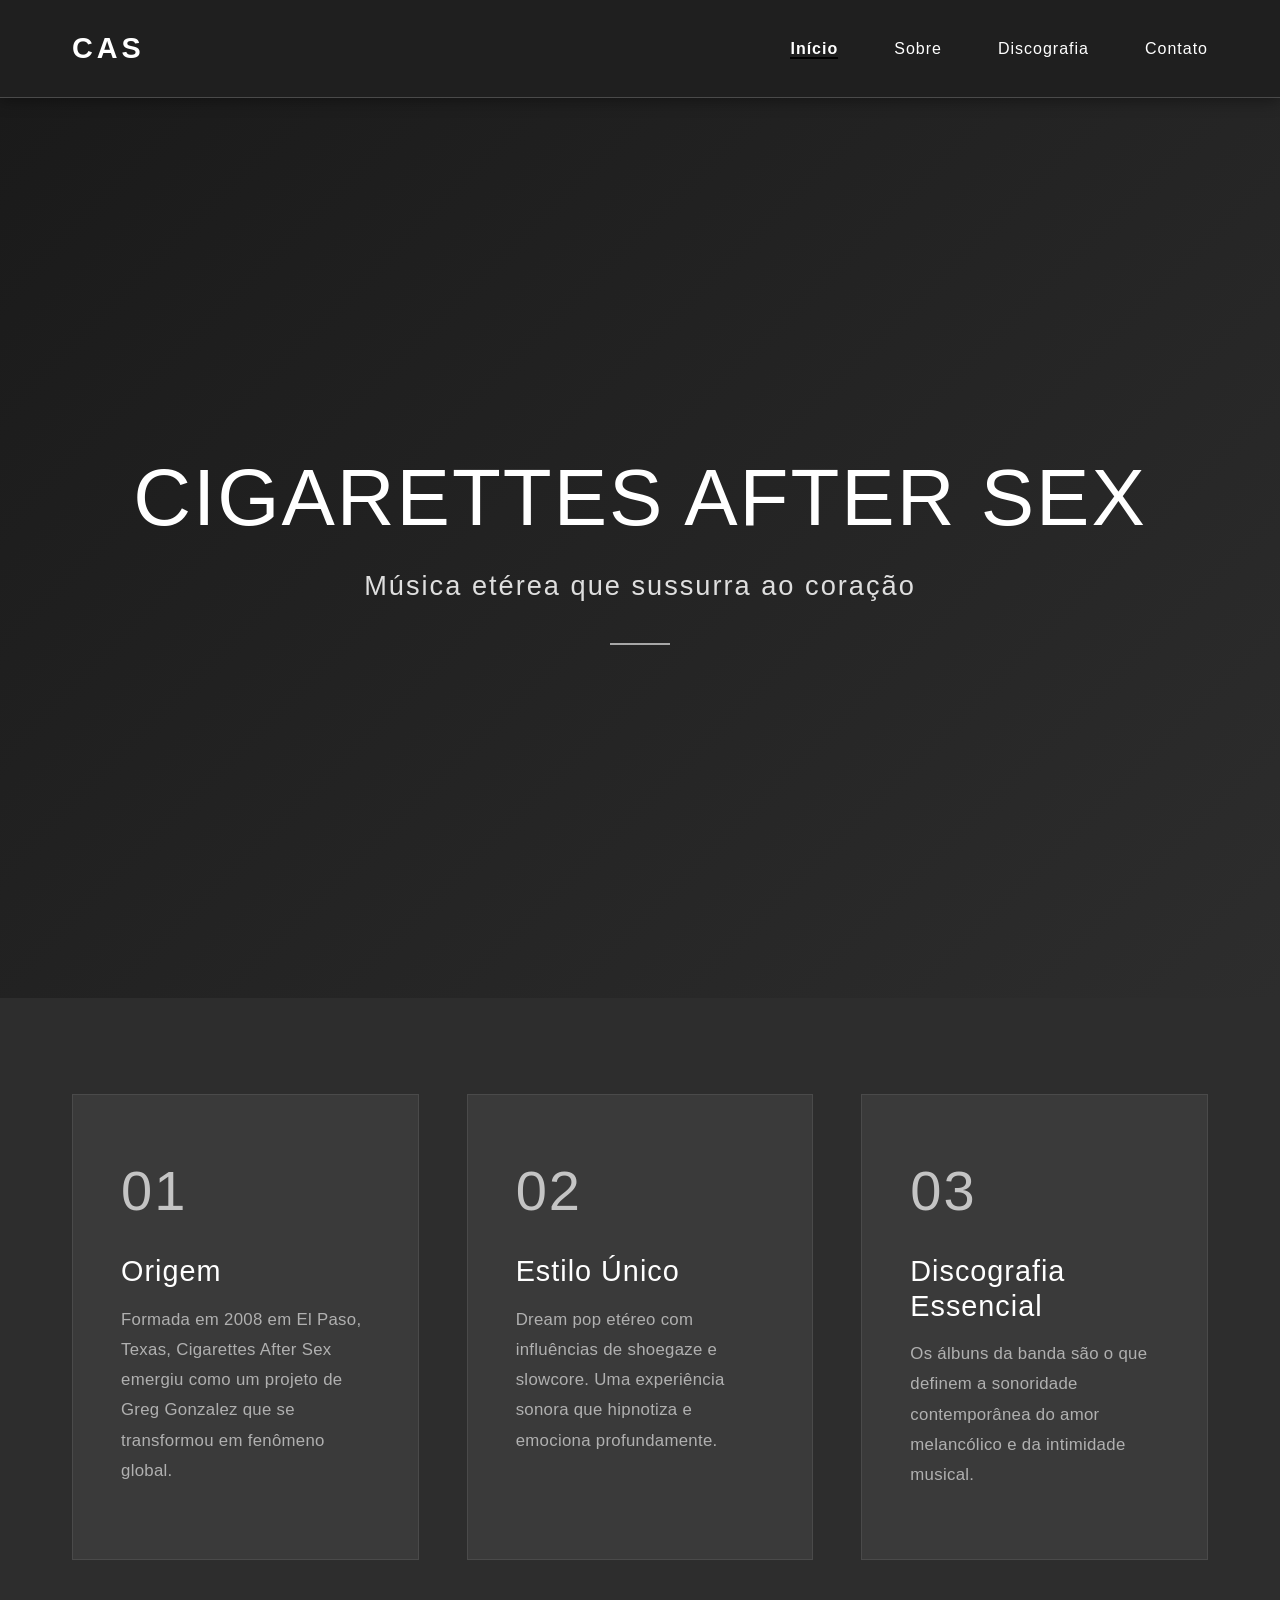
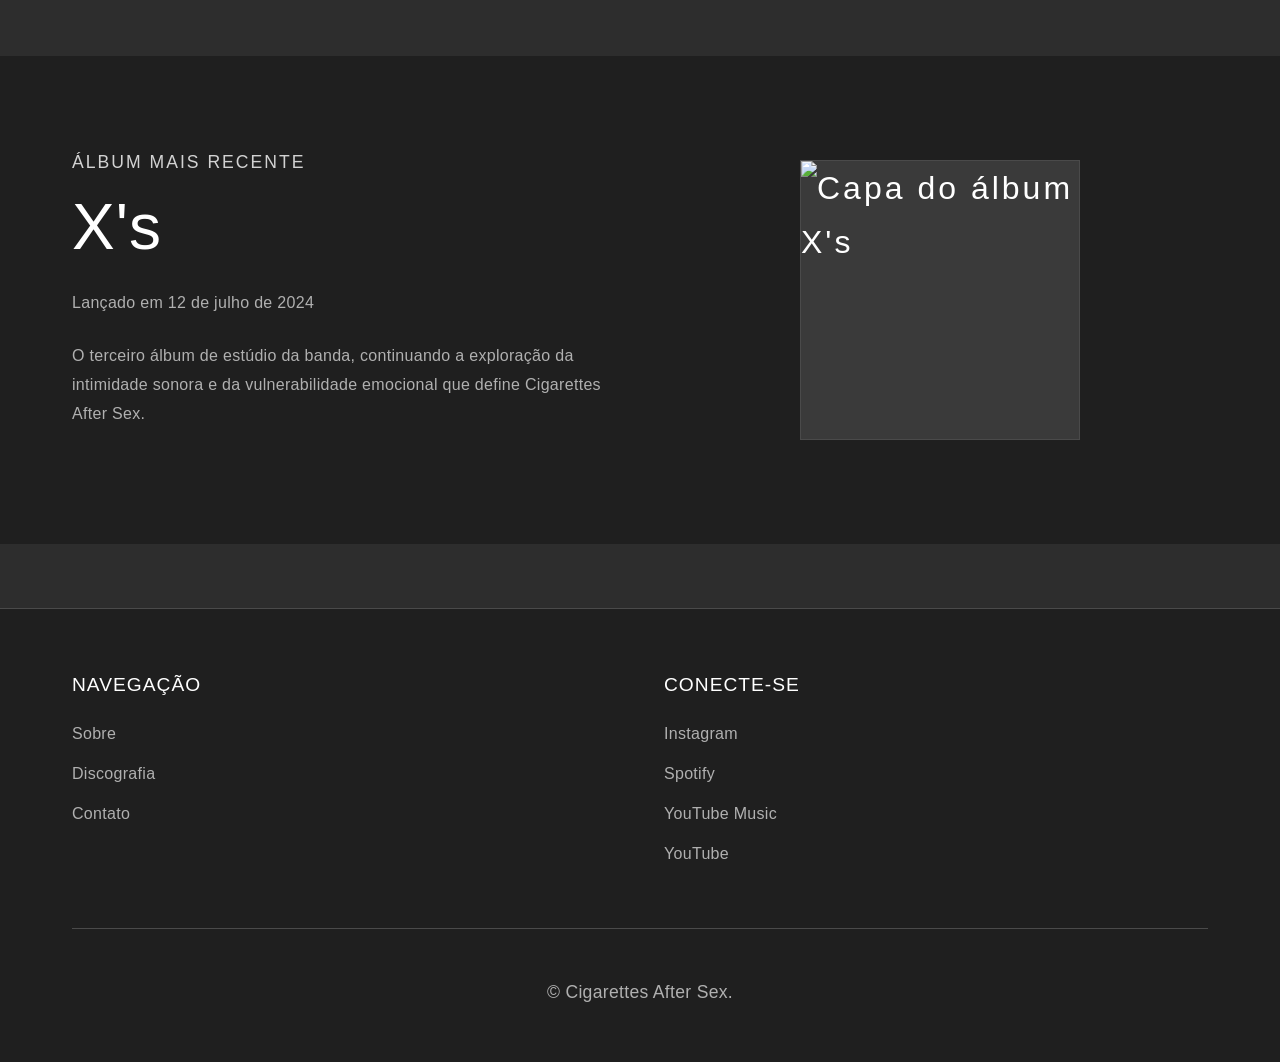
==== index.html @ 768400b0 "Add files via upload" ====
<!DOCTYPE html>
<html lang="pt-BR">

<head>
    <meta charset="UTF-8">
    <meta name="viewport" content="width=device-width, initial-scale=1.0">
    <title>Cigarettes After Sex - Música Etérea</title>
    <link rel="stylesheet" href="styles.css">
    <link rel="preconnect" href="https://fonts.googleapis.com">
    <link rel="preconnect" href="https://fonts.gstatic.com" crossorigin>
    <link href="https://fonts.googleapis.com/css2?family=Roboto:wght@400;700&display=swap" rel="stylesheet">
    <link rel="icon" type="image/x-icon" href="img/Capa de Cigarettes After Sex.jpg">
</head>

<body>
    <!-- Navigation -->
    <nav class="navbar">
        <div class="nav-container">
            <div class="logo">CAS</div>
            <div class="hamburger" id="hamburger">
                <span></span>
                <span></span>
                <span></span>
            </div>
            <ul class="nav-menu" id="navMenu">
                <li><a href="index.html">Início</a></li>
                <li><a href="sobre.html">Sobre</a></li>
                <li><a href="discografia.html">Discografia</a></li>
                <li><a href="contato.html">Contato</a></li>
            </ul>
        </div>
    </nav>

    <!-- Hero Section -->
    <section class="hero">
        <div class="hero-content">
            <h1 class="hero-title">Cigarettes After Sex</h1>
            <p class="hero-subtitle">Música etérea que sussurra ao coração</p>
            <div class="hero-divider"></div>
        </div>
        <div class="hero-background"></div>
    </section>

    <!-- Featured Section -->
    <section class="featured">
        <div class="container">
            <div class="featured-grid">
                <div class="featured-card">
                    <div class="card-number">01</div>
                    <h3>Origem</h3>
                    <p>Formada em 2008 em El Paso, Texas, Cigarettes After Sex emergiu como um projeto de Greg Gonzalez
                        que se transformou em fenômeno global.</p>
                </div>
                <div class="featured-card">
                    <div class="card-number">02</div>
                    <h3>Estilo Único</h3>
                    <p>Dream pop etéreo com influências de shoegaze e slowcore. Uma experiência sonora que hipnotiza e
                        emociona profundamente.</p>
                </div>
                <div class="featured-card">
                    <div class="card-number">03</div>
                    <h3>Discografia Essencial</h3>
                    <p>Os álbuns da banda são o que definem a sonoridade contemporânea do amor melancólico e da
                        intimidade
                        musical.</p>
                </div>
            </div>
        </div>
    </section>

    <!-- Latest Album Section -->
    <section class="latest-album">
        <div class="container">
            <div class="album-content">
                <div class="album-info">
                    <h2>Álbum Mais Recente</h2>
                    <h3 class="album-title">X's</h3>
                    <p class="album-date">Lançado em 12 de julho de 2024</p>
                    <p class="album-description">O terceiro álbum de estúdio da banda, continuando a exploração da
                        intimidade sonora e da vulnerabilidade emocional que define Cigarettes After Sex.</p>
                </div>
                <div class="album-visual">
                    <div class="album-placeholder">
                        <img src="img/Capa de X_s.jpg" alt="Capa do álbum X's" />
                    </div>
                </div>
            </div>
        </div>
    </section>

    <!-- Footer -->
    <footer class="footer">
        <div class="container">
            <div class="footer-content">
                <div class="footer-section">
                    <h4>Navegação</h4>
                    <ul>
                        <li><a href="sobre.html">Sobre</a></li>
                        <li><a href="discografia.html">Discografia</a></li>
                        <li><a href="contato.html">Contato</a></li>
                    </ul>
                </div>
                <div class="footer-section">
                    <h4>Conecte-se</h4>
                    <ul>
                        <li><a href="https://www.instagram.com/cigsaftersex/" target="_blank">Instagram</a></li>
                        <li><a href="https://open.spotify.com/intl-pt/artist/1QAJqy2dA3ihHBFIHRphZj?si=LBuPsVwVQZmtWp7Cc4Pc-w"
                                target="_blank">Spotify</a></li>
                        <li><a href="https://music.youtube.com/channel/UCIMuwfTAzgZ5Dg84TmYxYkA?si=B16FmtwAJySwI1j8"
                                target="_blank">YouTube Music</a></li>
                        <li><a href="https://www.youtube.com/channel/UCqNxhPZoLJ81i5QaK4nqn8A"
                                target="_blank">YouTube</a></li>
                    </ul>
                </div>
            </div>
            <div class="footer-bottom">
                <p>&copy; Cigarettes After Sex.</p>
            </div>
        </div>
    </footer>

    <script src="script.js"></script>
</body>

</html>
---- styles.css ----
/* ==================== RESET & VARIABLES ==================== */

:root {
    --primary-color: #000000;
    --secondary-color: #2d2d2d;
    --accent-color: #3a3a3a;
    --light-bg: #1f1f1f;
    --border-color: #4a4a4a;
    --text-muted: #b0b0b0;
    --transition: all 0.3s ease;
}

* {
    margin: 0;
    padding: 0;
    box-sizing: border-box;
}

body {
    font-family: 'Segoe UI', Tahoma, Geneva, Verdana, sans-serif;
    line-height: 1.7;
    color: #ffffff;
    background-color: #2d2d2d;
    letter-spacing: 0.3px;
}

html {
    scroll-behavior: smooth;
}

/* ==================== TYPOGRAPHY ==================== */

h1,
h2,
h3,
h4,
h5,
h6 {
    font-weight: 300;
    letter-spacing: 1px;
    margin-bottom: 0.8em;
    line-height: 1.2;
}

h1 {
    font-size: 4rem;
}

h2 {
    font-size: 2.8rem;
}

h3 {
    font-size: 2rem;
}

h4 {
    font-size: 1.5rem;
}

p {
    margin-bottom: 1.2em;
    font-size: 1.1rem;
    line-height: 1.8;
}

a {
    color: #ffffff;
    text-decoration: none;
    transition: var(--transition);
}

a:hover {
    opacity: 0.8;
    text-decoration: underline;
}

/* ==================== UTILITIES ==================== */

.container {
    max-width: 1200px;
    margin: 0 auto;
    padding: 0 2rem;
}

/* ==================== NAVBAR ==================== */

.navbar {
    background-color: #1f1f1f;
    border-bottom: 1px solid var(--border-color);
    position: sticky;
    top: 0;
    z-index: 1000;
    box-shadow: 0 2px 15px rgba(0, 0, 0, 0.4);
}

.nav-container {
    max-width: 1200px;
    margin: 0 auto;
    padding: 1.5rem 2rem;
    display: flex;
    justify-content: space-between;
    align-items: center;
}

.logo {
    font-size: 1.8rem;
    font-weight: bold;
    letter-spacing: 4px;
    text-transform: uppercase;
    color: #ffffff;
    transition: var(--transition);
}

.logo:hover {
    opacity: 0.8;
}

.nav-menu {
    display: flex;
    list-style: none;
    gap: 3.5rem;
}

.nav-menu li {
    position: relative;
}

.nav-menu a {
    font-size: 1rem;
    font-weight: 400;
    letter-spacing: 1px;
    position: relative;
    color: #ffffff;
    transition: var(--transition);
}

.nav-menu a::after {
    content: '';
    position: absolute;
    bottom: -8px;
    left: 0;
    width: 0;
    height: 2px;
    background-color: #ffffff;
    transition: width 0.3s ease;
}

.nav-menu a:hover::after {
    width: 100%;
}

.hamburger {
    display: none;
    flex-direction: column;
    cursor: pointer;
    gap: 6px;
}

.hamburger span {
    width: 28px;
    height: 3px;
    background-color: #ffffff;
    transition: var(--transition);
    border-radius: 2px;
}

.hamburger.active span:nth-child(1) {
    transform: rotate(45deg) translate(10px, 10px);
}

.hamburger.active span:nth-child(2) {
    opacity: 0;
}

.hamburger.active span:nth-child(3) {
    transform: rotate(-45deg) translate(7px, -7px);
}

/* ==================== HERO SECTION ==================== */

.hero {
    position: relative;
    min-height: 100vh;
    display: flex;
    align-items: center;
    justify-content: center;
    overflow: hidden;
}

.hero-background {
    position: absolute;
    top: 0;
    left: 0;
    right: 0;
    bottom: 0;
    background: linear-gradient(135deg, #1a1a1a 0%, #2d2d2d 100%);
    z-index: -1;
}

.hero-content {
    text-align: center;
    color: #ffffff;
    padding: 2rem;
    z-index: 2;
}

.hero-title {
    font-size: 5rem;
    font-weight: 200;
    letter-spacing: 2px;
    margin-bottom: 1rem;
    text-transform: uppercase;
    animation: fadeInUp 1s ease;
}

.hero-subtitle {
    font-size: 1.7rem;
    font-weight: 300;
    letter-spacing: 2px;
    margin-bottom: 2rem;
    color: rgba(255, 255, 255, 0.85);
    animation: fadeInUp 1s ease 0.2s both;
}

.hero-divider {
    width: 60px;
    height: 2px;
    background-color: rgba(255, 255, 255, 0.6);
    margin: 0 auto;
    animation: fadeInUp 1s ease 0.4s both;
}

/* ==================== FEATURED SECTION ==================== */

.featured {
    padding: 6rem 2rem;
    background-color: #2d2d2d;
}

.featured-grid {
    display: grid;
    grid-template-columns: repeat(auto-fit, minmax(300px, 1fr));
    gap: 3rem;
    max-width: 1200px;
    margin: 0 auto;
}

.featured-card {
    padding: 3rem;
    background-color: #3a3a3a;
    border: 1px solid var(--border-color);
    transition: var(--transition);
    position: relative;
    color: #ffffff;
}

.featured-card:hover {
    border-color: #ffffff;
    transform: translateY(-5px);
    box-shadow: 0 10px 30px rgba(0, 0, 0, 0.2);
}

.card-number {
    font-size: 3.5rem;
    font-weight: 200;
    color: #ffffff;
    margin-bottom: 1rem;
    letter-spacing: 2px;
    opacity: 0.7;
}

.featured-card h3 {
    margin-bottom: 1rem;
    font-weight: 300;
    font-size: 1.8rem;
}

.featured-card p {
    font-size: 1.05rem;
    color: var(--text-muted);
    line-height: 1.8;
}

/* ==================== LATEST ALBUM SECTION ==================== */

.latest-album {
    padding: 6rem 2rem;
    background-color: #1f1f1f;
}

.album-content {
    display: grid;
    grid-template-columns: 1fr 1fr;
    gap: 4rem;
    align-items: center;
    max-width: 1200px;
    margin: 0 auto;
}

.album-info h2 {
    color: #ffffff;
    font-weight: 300;
    font-size: 1.1rem;
    letter-spacing: 2px;
    text-transform: uppercase;
    margin-bottom: 1rem;
    opacity: 0.8;
}

.album-title {
    font-size: 4rem;
    font-weight: 200;
    margin-bottom: 1.5rem;
    letter-spacing: 1px;
}

.album-date {
    color: var(--text-muted);
    font-size: 1rem;
    margin-bottom: 1.5rem;
}

.album-description {
    color: var(--text-muted);
    line-height: 1.9;
    font-size: 1.05rem;
}

.album-visual {
    display: flex;
    justify-content: center;
}

.album-placeholder {
    width: 280px;
    height: 280px;
    background-color: var(--accent-color);
    display: flex;
    align-items: center;
    justify-content: center;
    font-size: 2rem;
    color: #ffffff;
    font-weight: 200;
    letter-spacing: 3px;
    border: 1px solid var(--border-color);
    aspect-ratio: 1 / 1;
}

.album-placeholder img {
    width: 100%;
    height: 100%;
    object-fit: cover;
}

.album-placeholder-large {
    width: 220px;
    height: 220px;
    background-color: var(--accent-color);
    display: flex;
    align-items: center;
    justify-content: center;
    font-size: 2rem;
    color: #ffffff;
    font-weight: 200;
    letter-spacing: 2px;
    border: 1px solid var(--border-color);
    margin: 0 auto;
    aspect-ratio: 1 / 1;
}

.album-placeholder-large img {
    width: 100%;
    height: 100%;
    object-fit: cover;
}

/* ==================== PAGE HEADER ==================== */

.page-header {
    padding: 5rem 2rem;
    background-color: #1f1f1f;
    border-bottom: 1px solid var(--border-color);
    text-align: center;
    color: #ffffff;
}

.page-header h1 {
    margin-bottom: 1rem;
    font-weight: 300;
}

.page-header .subtitle {
    color: var(--text-muted);
    font-size: 1.3rem;
    font-weight: 300;
}

/* ==================== CONTENT MAIN ==================== */

.content-main {
    padding: 5rem 2rem;
    background-color: #2d2d2d;
}

.article-content {
    max-width: 900px;
    margin: 0 auto;
}

.text-section {
    margin-bottom: 4rem;
}

.text-section h2 {
    margin-bottom: 1.5rem;
    padding-bottom: 1rem;
    border-bottom: 1px solid var(--border-color);
    font-size: 2.3rem;
}

.text-section p {
    color: var(--text-muted);
    line-height: 1.9;
    font-size: 1.1rem;
}

/* ==================== GENRES & MEMBERS GRID ==================== */

.genres-grid {
    display: flex;
    flex-wrap: wrap;
    gap: 1rem;
    margin-top: 1.5rem;
}

.genre-tag {
    background-color: var(--accent-color);
    color: #ffffff;
    padding: 0.8rem 1.8rem;
    font-size: 0.95rem;
    letter-spacing: 0.5px;
    border-radius: 3px;
    border: 1px solid var(--border-color);
}

.members-grid {
    display: grid;
    grid-template-columns: repeat(auto-fit, minmax(280px, 1fr));
    gap: 2rem;
    margin-top: 2rem;
}

.member-card {
    padding: 2.5rem;
    background-color: var(--accent-color);
    border: 1px solid var(--border-color);
    transition: var(--transition);
    color: #ffffff;
}

.member-card:hover {
    background-color: #4a4a4a;
    border-color: #ffffff;
    transform: translateY(-3px);
}

.member-card h4 {
    font-size: 1.5rem;
    margin-bottom: 0.5rem;
}

.member-card p {
    margin: 0.5rem 0;
    font-size: 1.05rem;
    color: var(--text-muted);
}

.member-role {
    font-style: italic;
    color: #999999;
    font-size: 0.9rem;
}

.member-card:hover .member-role {
    color: rgba(255, 255, 255, 0.8);
}

/* ==================== DISCOGRAPHY ==================== */

.discography-section {
    margin-bottom: 5rem;
}

.section-title {
    font-size: 2.8rem;
    font-weight: 300;
    margin-bottom: 3rem;
    padding-bottom: 1.5rem;
    border-bottom: 1px solid var(--border-color);
}

.albums-grid {
    display: grid;
    grid-template-columns: repeat(auto-fit, minmax(350px, 1fr));
    gap: 3rem;
}

.album-item {
    display: grid;
    grid-template-columns: 220px 1fr;
    gap: 2.5rem;
    padding: 2.5rem;
    background-color: var(--accent-color);
    border: 1px solid var(--border-color);
    transition: var(--transition);
    color: #ffffff;
}

.album-item:hover {
    border-color: #ffffff;
    box-shadow: 0 10px 30px rgba(0, 0, 0, 0.2);
    transform: translateY(-3px);
}

.album-cover {
    display: flex;
    align-items: center;
    justify-content: center;
}

.album-info-detail h3 {
    margin-bottom: 0.5rem;
    font-size: 1.7rem;
}

.album-year {
    color: #ffffff;
    font-weight: bold;
    margin-bottom: 0.5rem;
    font-size: 1.1rem;
}

.album-label {
    color: var(--text-muted);
    font-size: 0.9rem;
    margin-bottom: 1rem;
}

.album-description {
    color: var(--text-muted);
    font-size: 1rem;
    line-height: 1.8;
}

.singles-grid {
    display: grid;
    grid-template-columns: repeat(auto-fit, minmax(220px, 1fr));
    gap: 2rem;
}

.single-item {
    padding: 1.5rem;
    border: 1px solid var(--border-color);
    text-align: center;
    transition: var(--transition);
    position: relative;
    background-color: var(--accent-color);
    color: #ffffff;
}

.single-item:hover {
    background-color: #4a4a4a;
    color: #ffffff;
    border-color: #ffffff;
    transform: translateY(-3px);
}

.single-image {
    width: 100%;
    aspect-ratio: 1 / 1;
    object-fit: cover;
    margin-bottom: 1rem;
    border: 1px solid var(--border-color);
}

.single-marker {
    font-size: 2.5rem;
    margin-bottom: 1rem;
}

.single-item h4 {
    margin-bottom: 0.5rem;
    font-size: 1.3rem;
}

.single-year {
    color: #ffffff;
    font-weight: bold;
    margin-bottom: 0.5rem;
    font-size: 1rem;
}

.single-note {
    font-size: 0.9rem;
    color: var(--text-muted);
}

.single-item:hover .single-note,
.single-item:hover .single-year {
    color: rgba(255, 255, 255, 0.95);
}

/* ==================== TRACKS SECTION ==================== */

.tracks-container {
    display: grid;
    grid-template-columns: repeat(auto-fit, minmax(320px, 1fr));
    gap: 2.5rem;
}

.album-tracks {
    background-color: var(--accent-color);
    border: 1px solid var(--border-color);
    border-radius: 5px;
    padding: 2rem;
    transition: var(--transition);
}

.album-tracks:hover {
    border-color: #ffffff;
    box-shadow: 0 10px 30px rgba(0, 0, 0, 0.2);
    transform: translateY(-3px);
}

.album-tracks-title {
    font-size: 1.6rem;
    font-weight: 400;
    margin-bottom: 1.5rem;
    padding-bottom: 1rem;
    border-bottom: 2px solid var(--border-color);
    color: #ffffff;
}

.album-tracks-description {
    font-size: 0.95rem;
    color: var(--text-muted);
    margin-bottom: 1.5rem;
    line-height: 1.6;
    padding: 1rem 0;
    border-left: 2px solid var(--border-color);
    padding-left: 1rem;
}

.tracks-list {
    display: flex;
    flex-direction: column;
    gap: 0.8rem;
}

.track-item {
    display: flex;
    align-items: center;
    gap: 1rem;
    padding: 0.8rem 0;
    border-bottom: 1px solid rgba(74, 74, 74, 0.5);
    transition: var(--transition);
}

.track-item:last-child {
    border-bottom: none;
}

.track-item:hover {
    padding-left: 0.5rem;
    color: rgba(255, 255, 255, 0.9);
}

.track-number {
    display: inline-flex;
    align-items: center;
    justify-content: center;
    width: 28px;
    min-width: 28px;
    height: 28px;
    background-color: rgba(255, 255, 255, 0.1);
    border-radius: 50%;
    font-size: 0.85rem;
    font-weight: 600;
    color: #ffffff;
}

.track-item:hover .track-number {
    background-color: #ffffff;
    color: #000000;
}

.track-name {
    flex: 1;
    color: #ffffff;
    font-size: 1rem;
    font-weight: 400;
}

.track-duration {
    color: var(--text-muted);
    font-size: 0.9rem;
    min-width: 45px;
    text-align: right;
}

.track-item:hover .track-duration {
    color: rgba(255, 255, 255, 0.8);
}

/* ==================== TIMELINE ==================== */

.timeline {
    position: relative;
    padding: 2rem 0;
}

.timeline::before {
    content: '';
    position: absolute;
    left: 50%;
    transform: translateX(-50%);
    width: 1px;
    height: 100%;
    background-color: var(--border-color);
}

.timeline-item {
    display: flex;
    align-items: center;
    margin-bottom: 2.5rem;
    position: relative;
}

.timeline-item:nth-child(odd) {
    flex-direction: row;
    text-align: right;
}

.timeline-item:nth-child(odd) .timeline-marker {
    margin-left: auto;
    margin-right: 2rem;
}

.timeline-item:nth-child(even) {
    flex-direction: row-reverse;
    text-align: left;
}

.timeline-item:nth-child(even) .timeline-marker {
    margin-left: 2rem;
}

.timeline-marker {
    background-color: #ffffff;
    color: #000000;
    padding: 0.6rem 1.2rem;
    border-radius: 3px;
    font-weight: bold;
    font-size: 1rem;
    letter-spacing: 0.5px;
    min-width: 90px;
    position: relative;
    z-index: 1;
}

.timeline-item p {
    flex: 1;
    color: var(--text-muted);
    max-width: 350px;
    margin: 0;
    font-size: 1.05rem;
}

/* ==================== CONTACT SECTION ==================== */

.contact-section {
    max-width: 1200px;
    margin: 0 auto;
}

.contact-grid {
    display: grid;
    grid-template-columns: 1fr 1fr;
    gap: 5rem;
}

.contact-info {
    max-width: 550px;
    color: #ffffff;
}

.contact-info h2 {
    font-size: 2.5rem;
    margin-bottom: 1.5rem;
}

.about-text {
    color: var(--text-muted);
    line-height: 1.9;
    margin-bottom: 2.5rem;
    font-size: 1.1rem;
}

.info-box {
    padding: 2rem;
    background-color: var(--accent-color);
    border: 1px solid var(--border-color);
    margin-bottom: 2rem;
    transition: var(--transition);
    color: #ffffff;
}

.info-box:hover {
    border-color: #ffffff;
    transform: translateX(5px);
}

.info-box h3 {
    margin-bottom: 0.8rem;
    font-size: 1.3rem;
    text-transform: uppercase;
    letter-spacing: 1px;
}

.info-box p {
    margin: 0.5rem 0;
    color: var(--text-muted);
    font-size: 1.05rem;
}

.small-text {
    font-size: 0.9rem;
}

.external-link {
    color: #ffffff;
    text-decoration: underline;
    transition: var(--transition);
}

.external-link:hover {
    opacity: 0.8;
}

.social-links {
    max-width: 100%;
}

.social-links h2 {
    font-size: 2.5rem;
    margin-bottom: 1rem;
}

.social-intro {
    color: var(--text-muted);
    line-height: 1.8;
    margin-bottom: 2.5rem;
    font-size: 1.1rem;
}

.social-grid {
    display: grid;
    grid-template-columns: repeat(auto-fit, minmax(160px, 1fr));
    gap: 1.5rem;
}

.social-card {
    padding: 2.5rem 1.5rem;
    text-align: center;
    border: 1px solid var(--border-color);
    transition: var(--transition);
    background-color: var(--accent-color);
    color: #ffffff;
    border-radius: 5px;
}

.social-card:hover {
    background-color: #4a4a4a;
    color: #ffffff;
    border-color: #ffffff;
    transform: translateY(-5px);
}

.social-icon {
    font-size: 2.5rem;
    margin-bottom: 1rem;
}

.social-card p {
    margin: 0.7rem 0;
    font-weight: 500;
    font-size: 1.1rem;
}

.social-note {
    display: block;
    font-size: 0.85rem;
    color: var(--text-muted);
    margin: 0;
}

.social-card:hover .social-note {
    color: rgba(255, 255, 255, 0.9);
}

/* ==================== CTA SECTION ==================== */

.cta-section {
    padding: 5rem 2rem;
    background-color: #1f1f1f;
    margin-top: 4rem;
    border-top: 1px solid var(--border-color);
    color: #ffffff;
}

.cta-content {
    max-width: 750px;
    margin: 0 auto;
    text-align: center;
}

.cta-content h2 {
    margin-bottom: 1.5rem;
    font-size: 3rem;
}

.cta-content p {
    color: var(--text-muted);
    margin-bottom: 2.5rem;
    font-size: 1.15rem;
}

.cta-buttons {
    display: flex;
    gap: 1.5rem;
    justify-content: center;
    flex-wrap: wrap;
}

.btn {
    padding: 1.2rem 2.5rem;
    border: 2px solid #ffffff;
    text-transform: uppercase;
    letter-spacing: 1.5px;
    font-weight: 500;
    transition: var(--transition);
    cursor: pointer;
    display: inline-block;
    font-size: 1rem;
    border-radius: 3px;
}

.btn-primary {
    background-color: #ffffff;
    color: #000000;
}

.btn-primary:hover {
    background-color: transparent;
    color: #ffffff;
}

.btn-secondary {
    background-color: transparent;
    color: #ffffff;
    border-color: #ffffff;
}

.btn-secondary:hover {
    background-color: #ffffff;
    color: #000000;
}

/* ==================== FOOTER ==================== */

.footer {
    background-color: #1f1f1f;
    color: #ffffff;
    padding: 4rem 2rem 2rem;
    margin-top: 4rem;
    border-top: 1px solid var(--border-color);
}

.footer-content {
    display: grid;
    grid-template-columns: repeat(auto-fit, minmax(250px, 1fr));
    gap: 3rem;
    max-width: 1200px;
    margin: 0 auto;
    margin-bottom: 3rem;
    padding-bottom: 3rem;
    border-bottom: 1px solid var(--border-color);
}

.footer-section h4 {
    margin-bottom: 1.5rem;
    font-weight: 400;
    letter-spacing: 1px;
    font-size: 1.2rem;
    text-transform: uppercase;
}

.footer-section ul {
    list-style: none;
}

.footer-section ul li {
    margin-bottom: 0.8rem;
}

.footer-section a {
    color: var(--text-muted);
    transition: var(--transition);
    font-size: 1rem;
}

.footer-section a:hover {
    color: #ffffff;
    text-decoration: underline;
}

.footer-bottom {
    max-width: 1200px;
    margin: 0 auto;
    text-align: center;
    font-size: 0.95rem;
    color: var(--text-muted);
}

/* ==================== ANIMATIONS ==================== */

@keyframes fadeInUp {
    from {
        opacity: 0;
        transform: translateY(30px);
    }

    to {
        opacity: 1;
        transform: translateY(0);
    }
}

/* ==================== RESPONSIVE DESIGN ==================== */

@media (max-width: 768px) {
    h1 {
        font-size: 2.8rem;
    }

    h2 {
        font-size: 2rem;
    }

    h3 {
        font-size: 1.5rem;
    }

    .nav-menu {
        display: none;
        position: absolute;
        top: 100%;
        left: 0;
        right: 0;
        flex-direction: column;
        background-color: #1f1f1f;
        gap: 0;
        border-top: 1px solid var(--border-color);
    }

    .nav-menu.active {
        display: flex;
    }

    .nav-menu li {
        border-bottom: 1px solid var(--border-color);
    }

    .nav-menu a {
        display: block;
        padding: 1.2rem 2rem;
        font-size: 1.1rem;
    }

    .hamburger {
        display: flex;
    }

    .hero-title {
        font-size: 2.8rem;
    }

    .hero-subtitle {
        font-size: 1.3rem;
    }

    .featured-grid {
        grid-template-columns: 1fr;
    }

    .album-content {
        grid-template-columns: 1fr;
        gap: 2rem;
    }

    .contact-grid {
        grid-template-columns: 1fr;
        gap: 3rem;
    }

    .album-item {
        grid-template-columns: 1fr;
    }

    .timeline::before {
        left: 20px;
    }

    .timeline-item:nth-child(odd),
    .timeline-item:nth-child(even) {
        flex-direction: row !important;
        text-align: left !important;
    }

    .timeline-marker {
        margin-right: 1.5rem !important;
    }

    .timeline-item p {
        max-width: 100%;
    }

    .cta-buttons {
        flex-direction: column;
    }

    .btn {
        width: 100%;
    }

    .albums-grid {
        grid-template-columns: 1fr;
    }
}

@media (max-width: 480px) {
    h1 {
        font-size: 2rem;
    }

    h2 {
        font-size: 1.5rem;
    }

    p {
        font-size: 1rem;
    }

    .container {
        padding: 0 1rem;
    }

    .nav-container {
        padding: 1rem;
    }

    .logo {
        font-size: 1.3rem;
    }

    .hero-title {
        font-size: 2rem;
    }

    .hero-subtitle {
        font-size: 1.1rem;
    }

    .featured-grid {
        gap: 1.5rem;
    }

    .featured-card {
        padding: 1.5rem;
    }

    .social-grid {
        grid-template-columns: 1fr;
    }

    .singles-grid {
        grid-template-columns: 1fr;
    }

    .album-placeholder-large {
        width: 180px;
        height: 180px;
    }

    .social-card {
        padding: 2rem 1rem;
    }

    .contact-grid {
        gap: 2rem;
    }
}
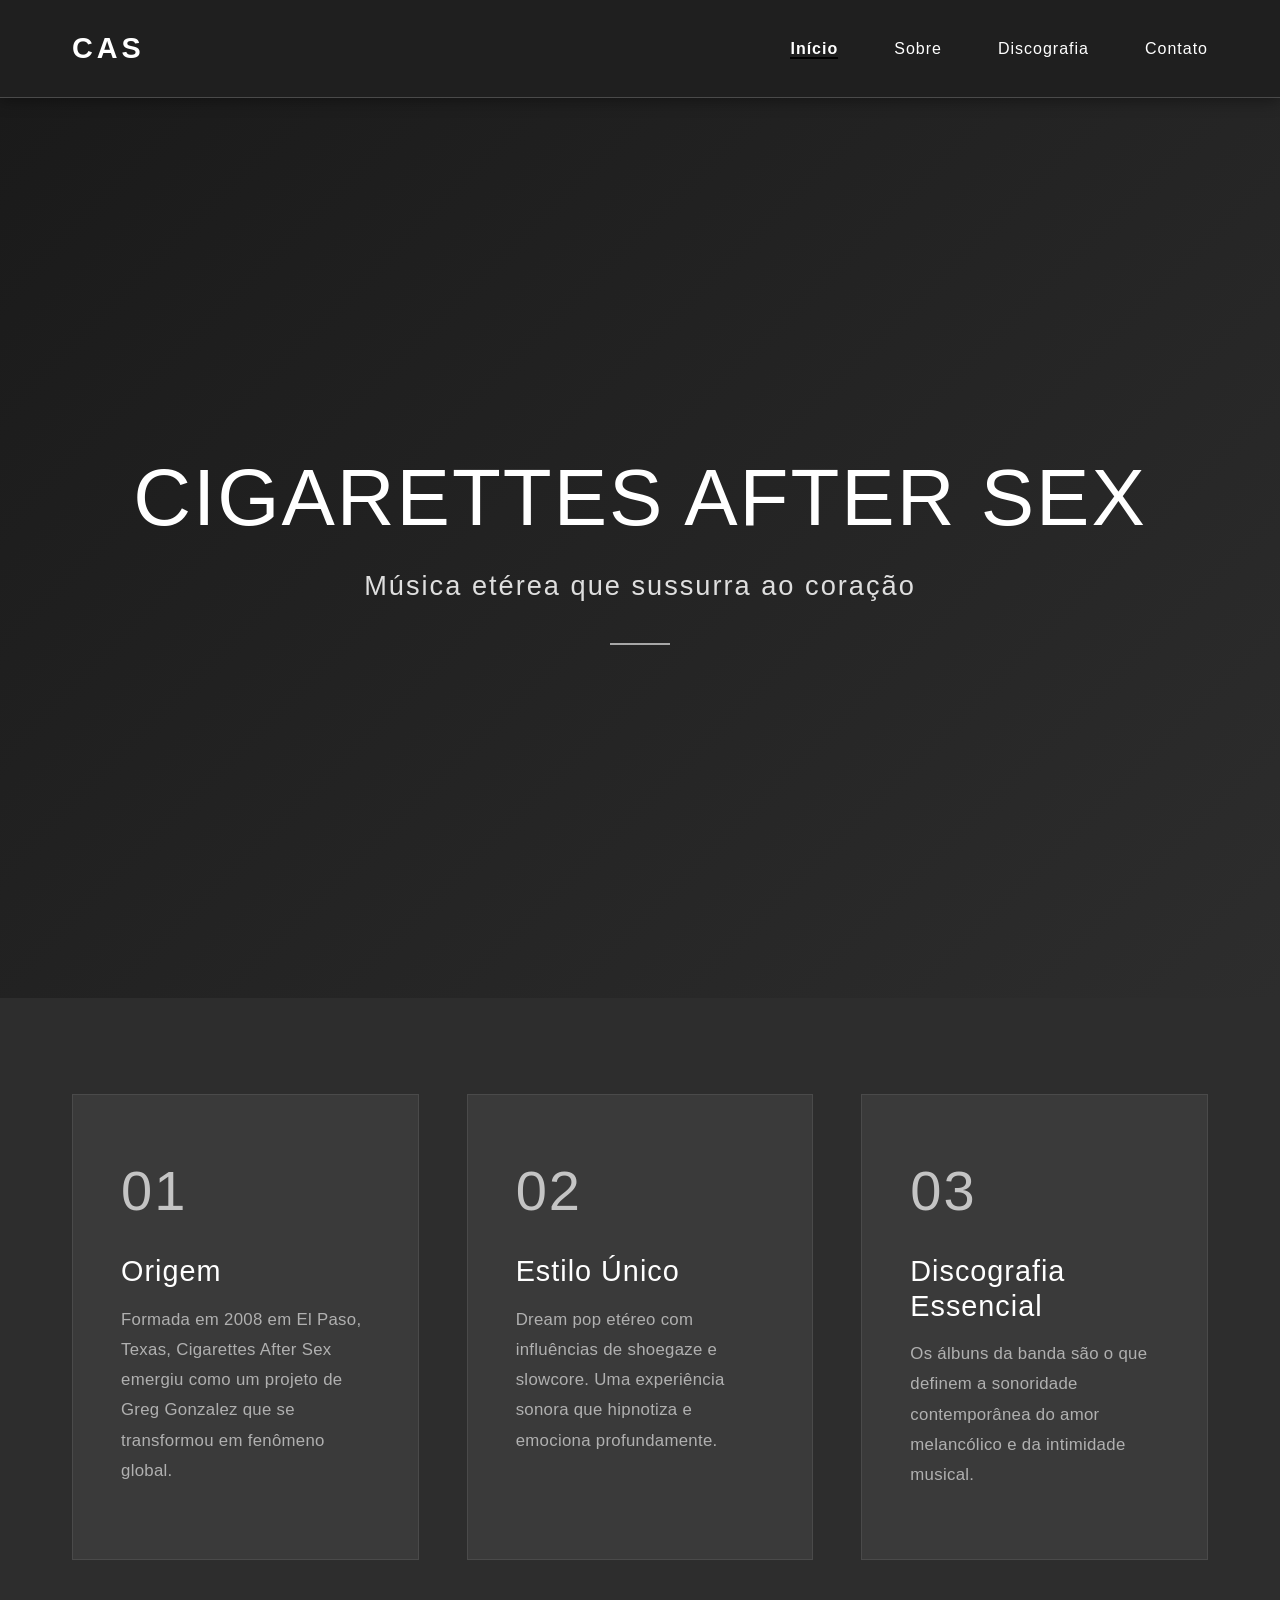
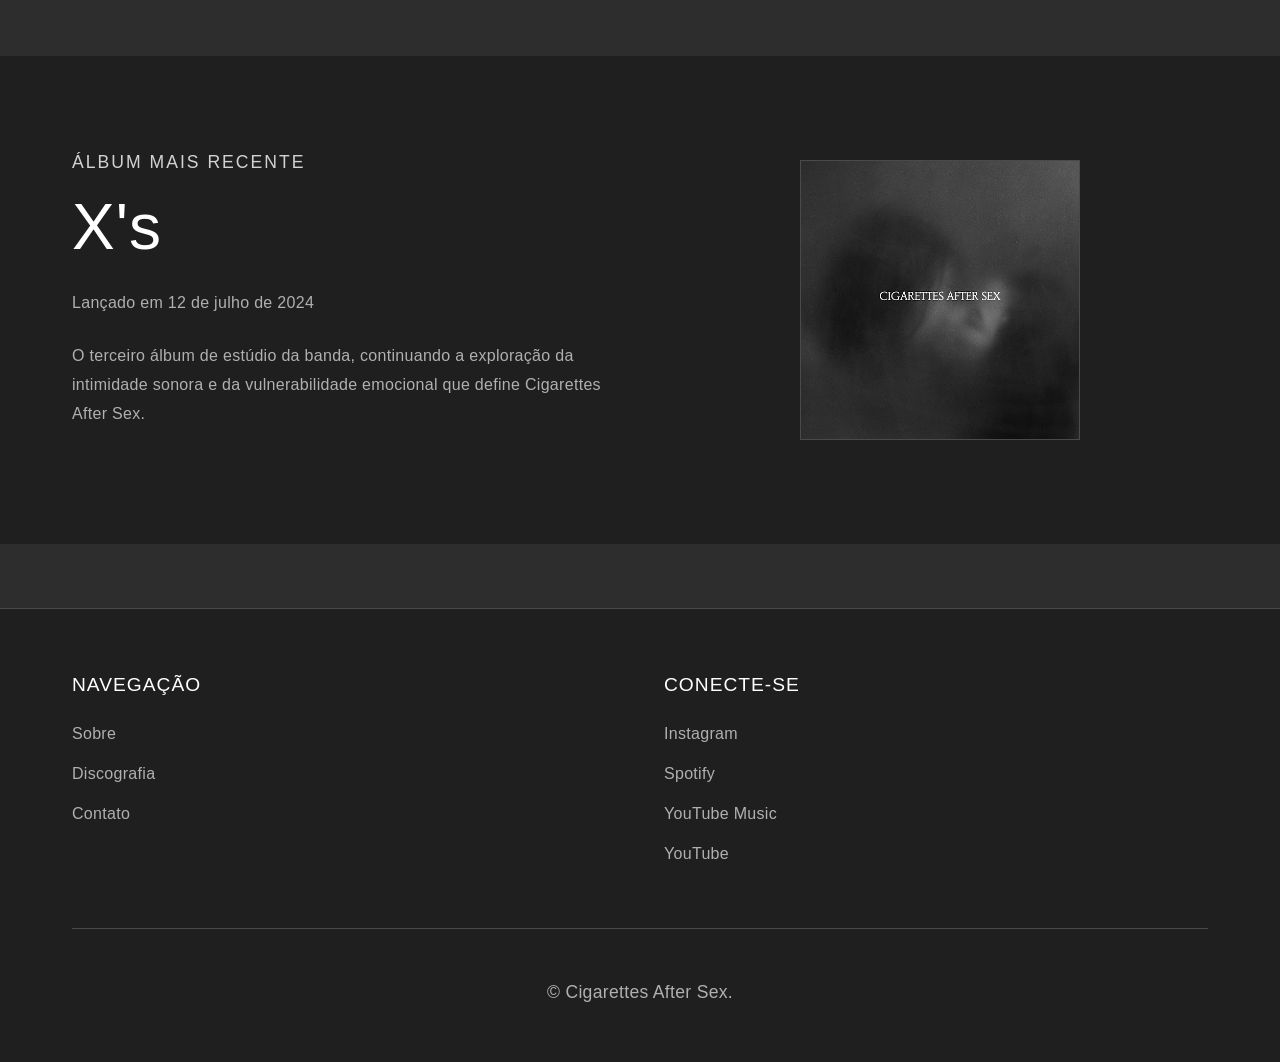
==== commit 3d5d6ef8: "Update index.html" ====
--- a/index.html
+++ b/index.html
@@ -9,7 +9,7 @@
     <link rel="preconnect" href="https://fonts.googleapis.com">
     <link rel="preconnect" href="https://fonts.gstatic.com" crossorigin>
     <link href="https://fonts.googleapis.com/css2?family=Roboto:wght@400;700&display=swap" rel="stylesheet">
-    <link rel="icon" type="image/x-icon" href="img/Capa de Cigarettes After Sex.jpg">
+    <link rel="icon" type="image/x-icon" href="Capa de Cigarettes After Sex.jpg">
 </head>
 
 <body>
@@ -81,7 +81,7 @@
                 </div>
                 <div class="album-visual">
                     <div class="album-placeholder">
-                        <img src="img/Capa de X_s.jpg" alt="Capa do álbum X's" />
+                        <img src="Capa de X_s.jpg" alt="Capa do álbum X's" />
                     </div>
                 </div>
             </div>
@@ -122,4 +122,4 @@
     <script src="script.js"></script>
 </body>
 
-</html>+</html>
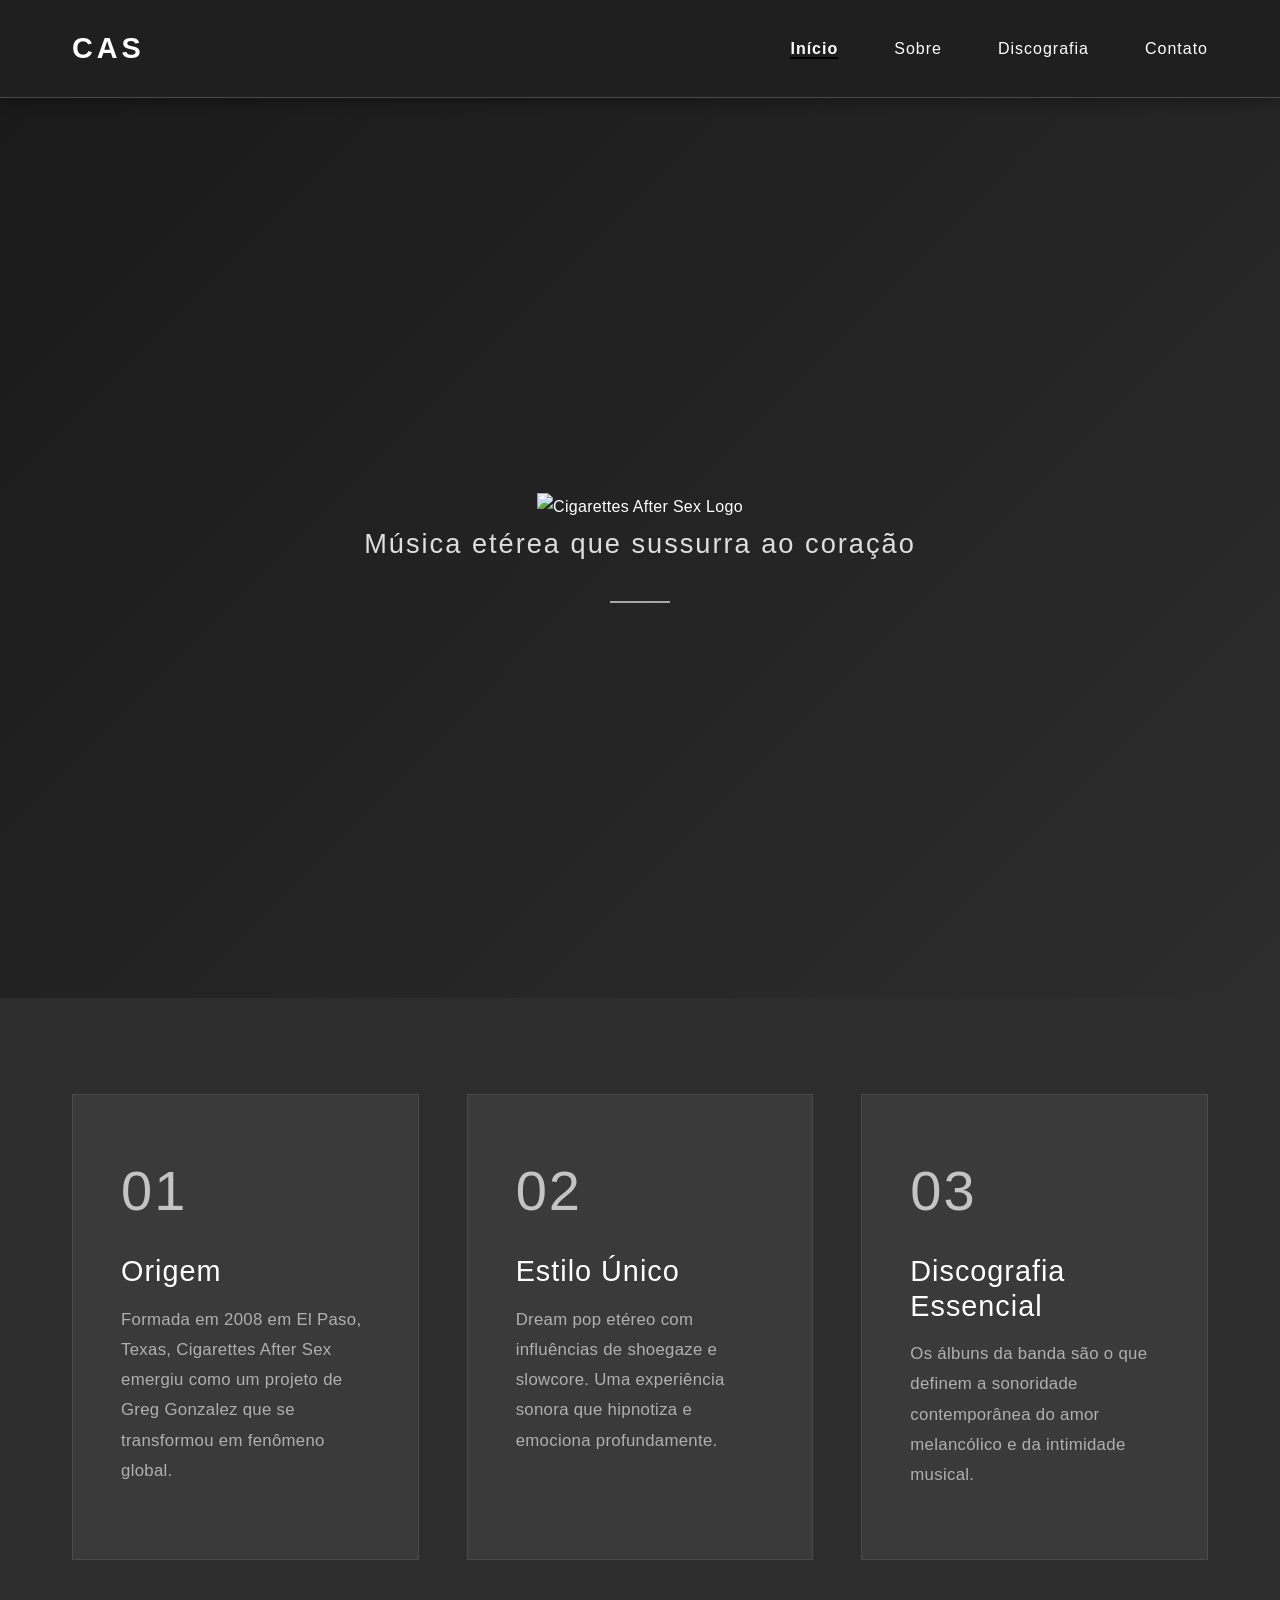
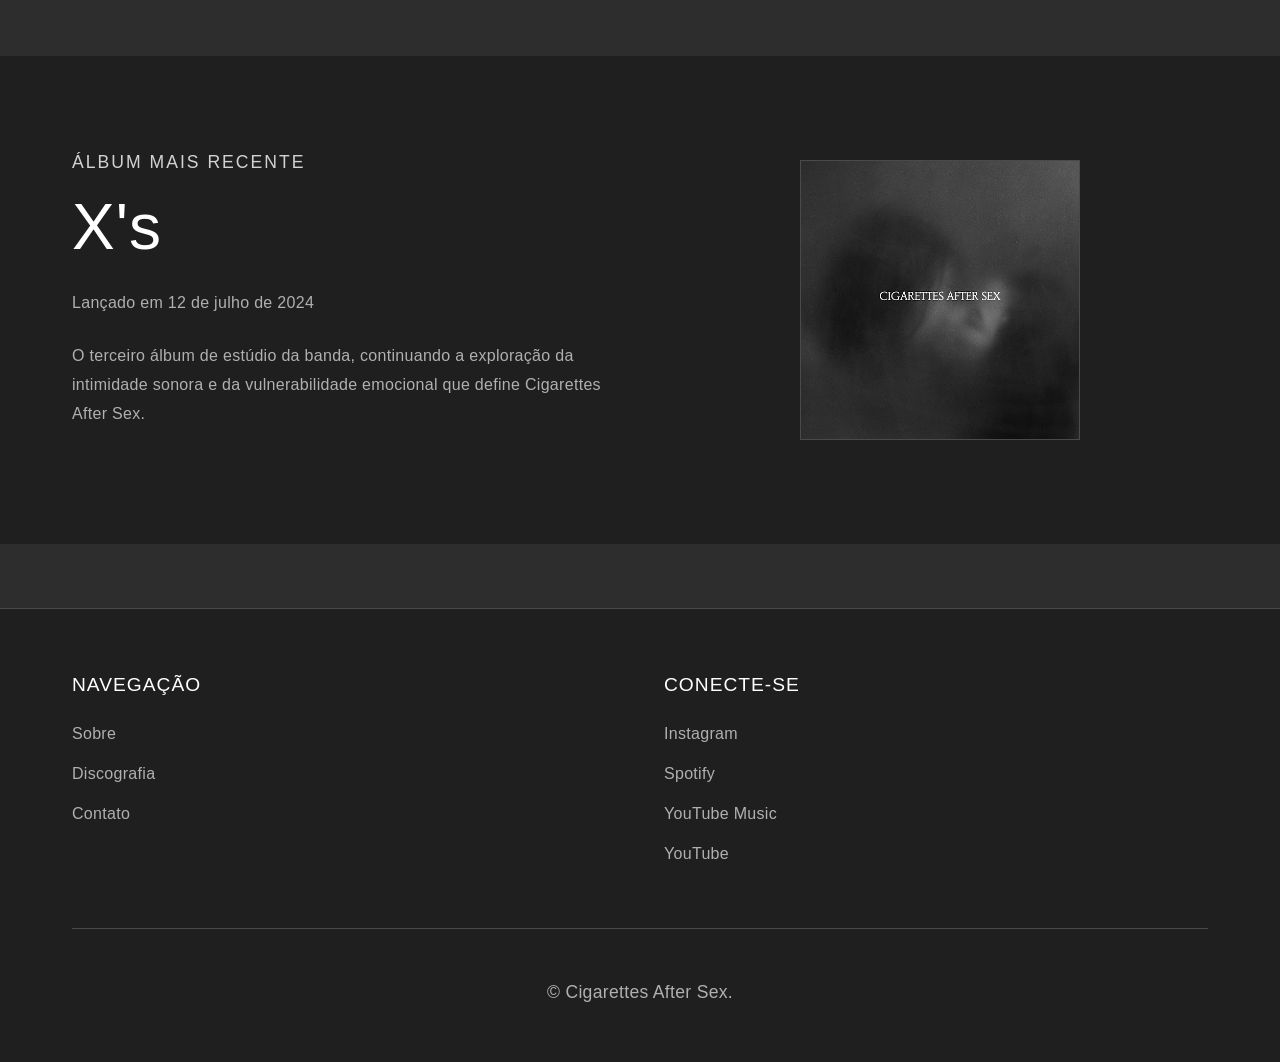
==== commit 7a334b3a: "Update index.html" ====
--- a/index.html
+++ b/index.html
@@ -9,7 +9,7 @@
     <link rel="preconnect" href="https://fonts.googleapis.com">
     <link rel="preconnect" href="https://fonts.gstatic.com" crossorigin>
     <link href="https://fonts.googleapis.com/css2?family=Roboto:wght@400;700&display=swap" rel="stylesheet">
-    <link rel="icon" type="image/x-icon" href="Capa de Cigarettes After Sex.jpg">
+    <link rel="icon" type="image/x-icon" href="img/caslogo.png">
 </head>
 
 <body>
@@ -32,14 +32,15 @@
     </nav>
 
     <!-- Hero Section -->
-    <section class="hero">
-        <div class="hero-content">
-            <h1 class="hero-title">Cigarettes After Sex</h1>
-            <p class="hero-subtitle">Música etérea que sussurra ao coração</p>
-            <div class="hero-divider"></div>
-        </div>
-        <div class="hero-background"></div>
-    </section>
+<section class="hero">
+    <div class="hero-content">
+        <img src="img/logocas.png" alt="Cigarettes After Sex Logo" class="hero-logo">
+         <p class="hero-subtitle">Música etérea que sussurra ao coração</p>
+        <div class="hero-divider"></div>
+    </div>
+    <div class="hero-background"></div>
+</section>
+
 
     <!-- Featured Section -->
     <section class="featured">
@@ -81,7 +82,7 @@
                 </div>
                 <div class="album-visual">
                     <div class="album-placeholder">
-                        <img src="Capa de X_s.jpg" alt="Capa do álbum X's" />
+                        <img src="img/Capa de X_s.jpg" alt="Capa do álbum X's" />
                     </div>
                 </div>
             </div>
--- a/styles.css
+++ b/styles.css
@@ -82,6 +82,13 @@
     margin: 0 auto;
     padding: 0 2rem;
 }
+
+img {
+  width: 2160px;
+  height: 250px;
+  object-fit: cover; /* Isso corta a imagem para preencher o espaço sem espremer */
+}
+
 
 /* ==================== NAVBAR ==================== */
 
@@ -1210,4 +1217,4 @@
     .contact-grid {
         gap: 2rem;
     }
-}+}
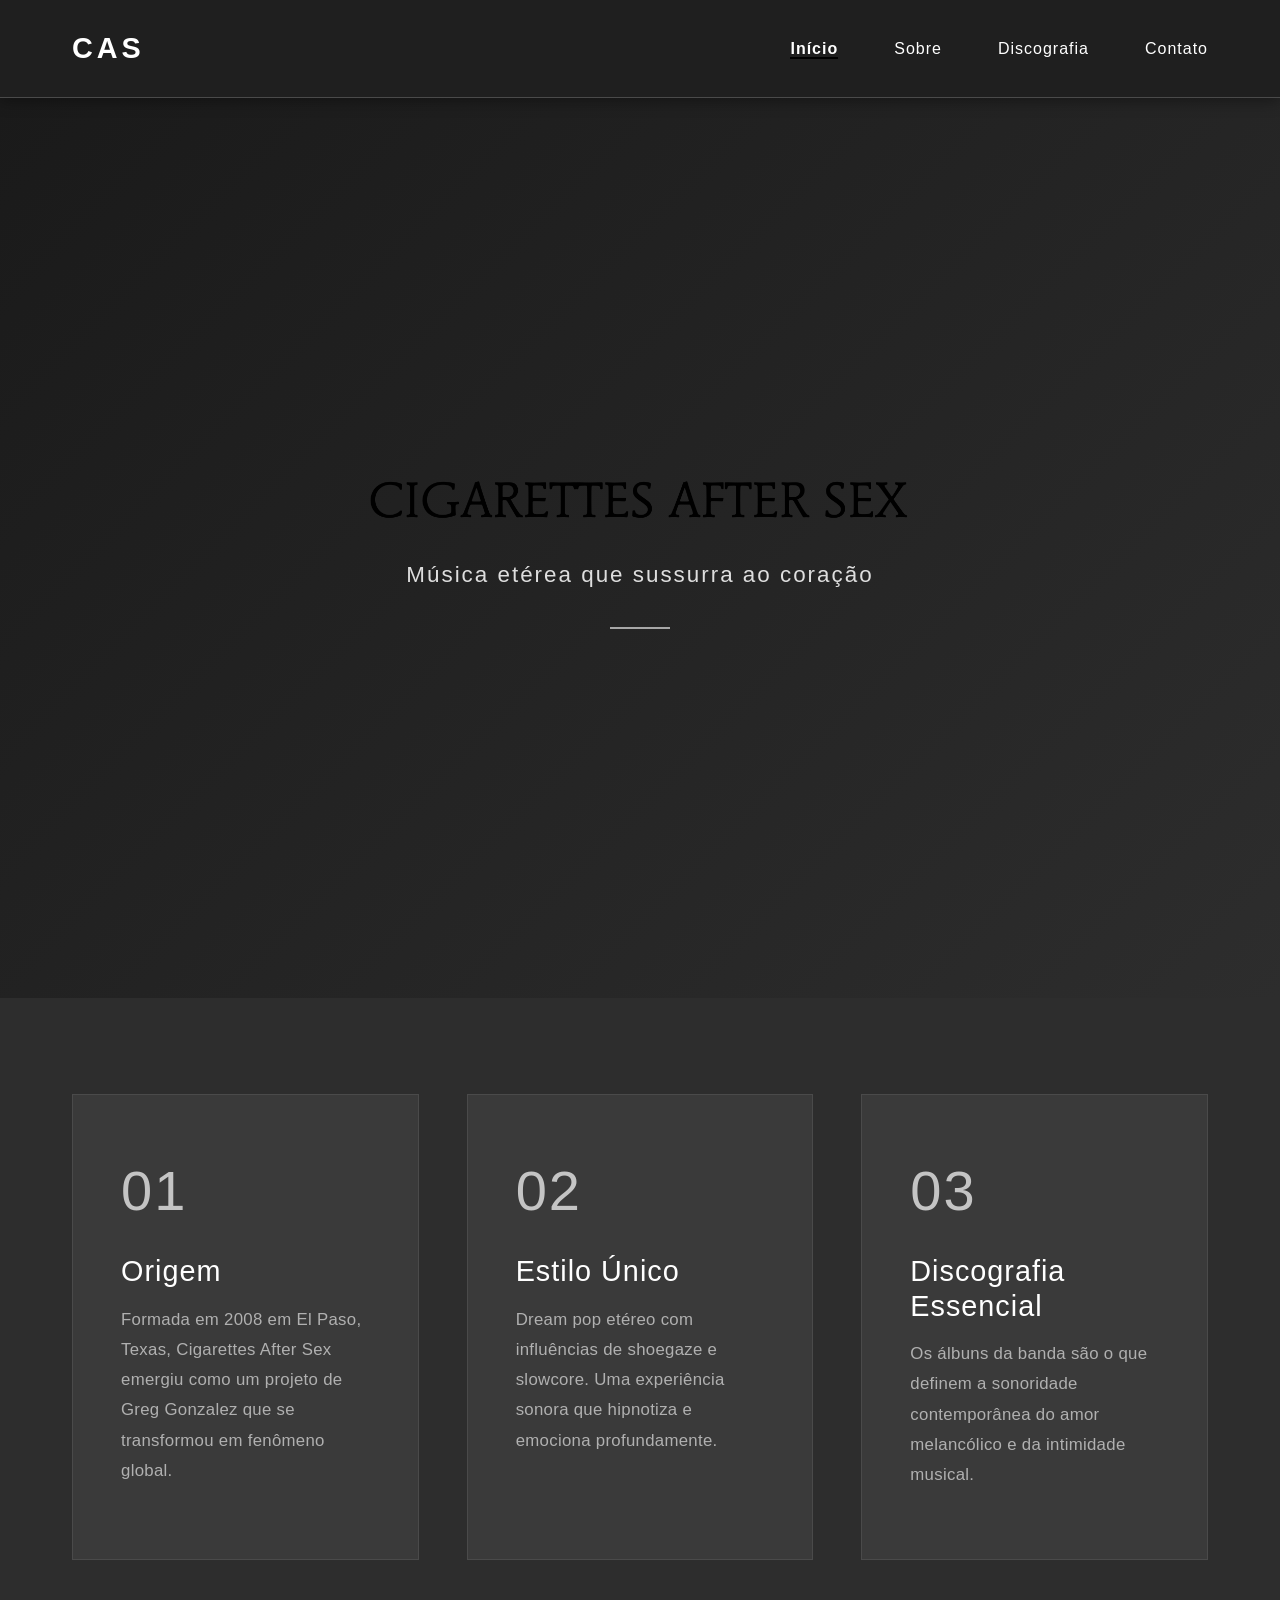
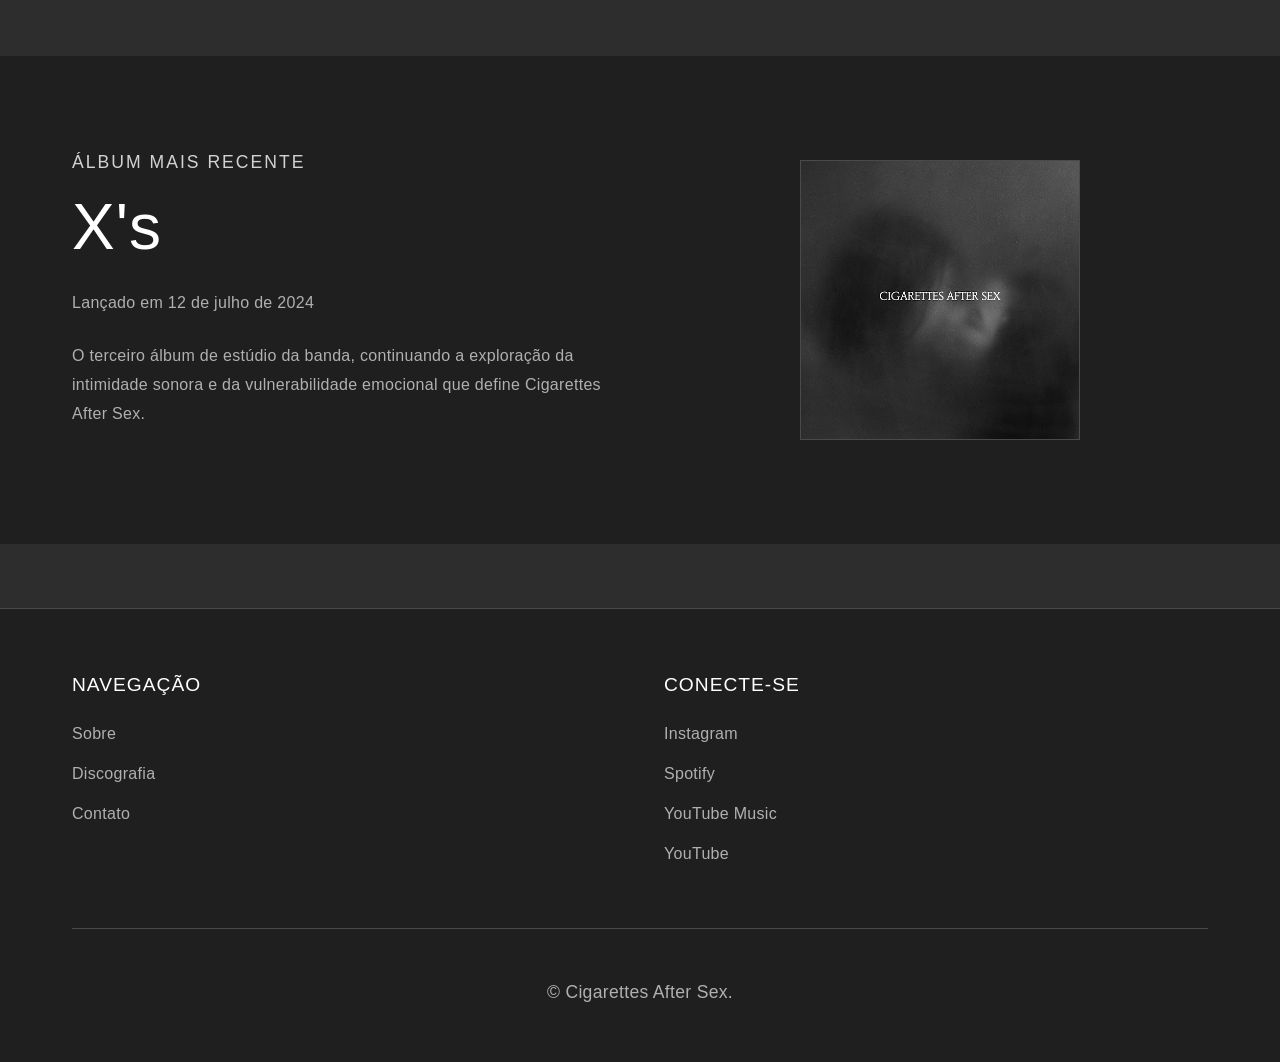
==== commit 4c47c74b: "Update index.html" ====
--- a/index.html
+++ b/index.html
@@ -31,15 +31,15 @@
         </div>
     </nav>
 
-    <!-- Hero Section -->
-<section class="hero">
-    <div class="hero-content">
-        <img src="img/logocas.png" alt="Cigarettes After Sex Logo" class="hero-logo">
-         <p class="hero-subtitle">Música etérea que sussurra ao coração</p>
-        <div class="hero-divider"></div>
-    </div>
-    <div class="hero-background"></div>
-</section>
+   <!-- Hero Section -->
+    <section class="hero">
+        <div class="hero-content">
+            <img src="img/logocas.png" alt="Cigarettes After Sex Logo" class="hero-logo">
+            <p class="hero-subtitle">Música etérea que sussurra ao coração</p>
+            <div class="hero-divider"></div>
+        </div>
+        <div class="hero-background"></div>
+    </section>
 
 
     <!-- Featured Section -->
--- a/styles.css
+++ b/styles.css
@@ -84,9 +84,9 @@
 }
 
 img {
-  width: 2160px;
-  height: 250px;
-  object-fit: cover; /* Isso corta a imagem para preencher o espaço sem espremer */
+    max-width: 100%;
+    height: auto;
+    display: block;
 }
 
 
@@ -210,24 +210,24 @@
     color: #ffffff;
     padding: 2rem;
     z-index: 2;
-}
-
-.hero-title {
-    font-size: 5rem;
-    font-weight: 200;
-    letter-spacing: 2px;
-    margin-bottom: 1rem;
-    text-transform: uppercase;
-    animation: fadeInUp 1s ease;
+    width: 100%;
+}
+
+/* CONFIGURAÇÃO COMPLETA DA SUA LOGO CENTRALIZADA */
+.hero-logo {
+    max-width: 85%;
+    width: 550px;
+    height: auto;
+    margin: 0 auto 1.5rem;
+    display: block;
 }
 
 .hero-subtitle {
-    font-size: 1.7rem;
+    font-size: 1.4rem;
     font-weight: 300;
     letter-spacing: 2px;
     margin-bottom: 2rem;
     color: rgba(255, 255, 255, 0.85);
-    animation: fadeInUp 1s ease 0.2s both;
 }
 
 .hero-divider {
@@ -235,7 +235,6 @@
     height: 2px;
     background-color: rgba(255, 255, 255, 0.6);
     margin: 0 auto;
-    animation: fadeInUp 1s ease 0.4s both;
 }
 
 /* ==================== FEATURED SECTION ==================== */
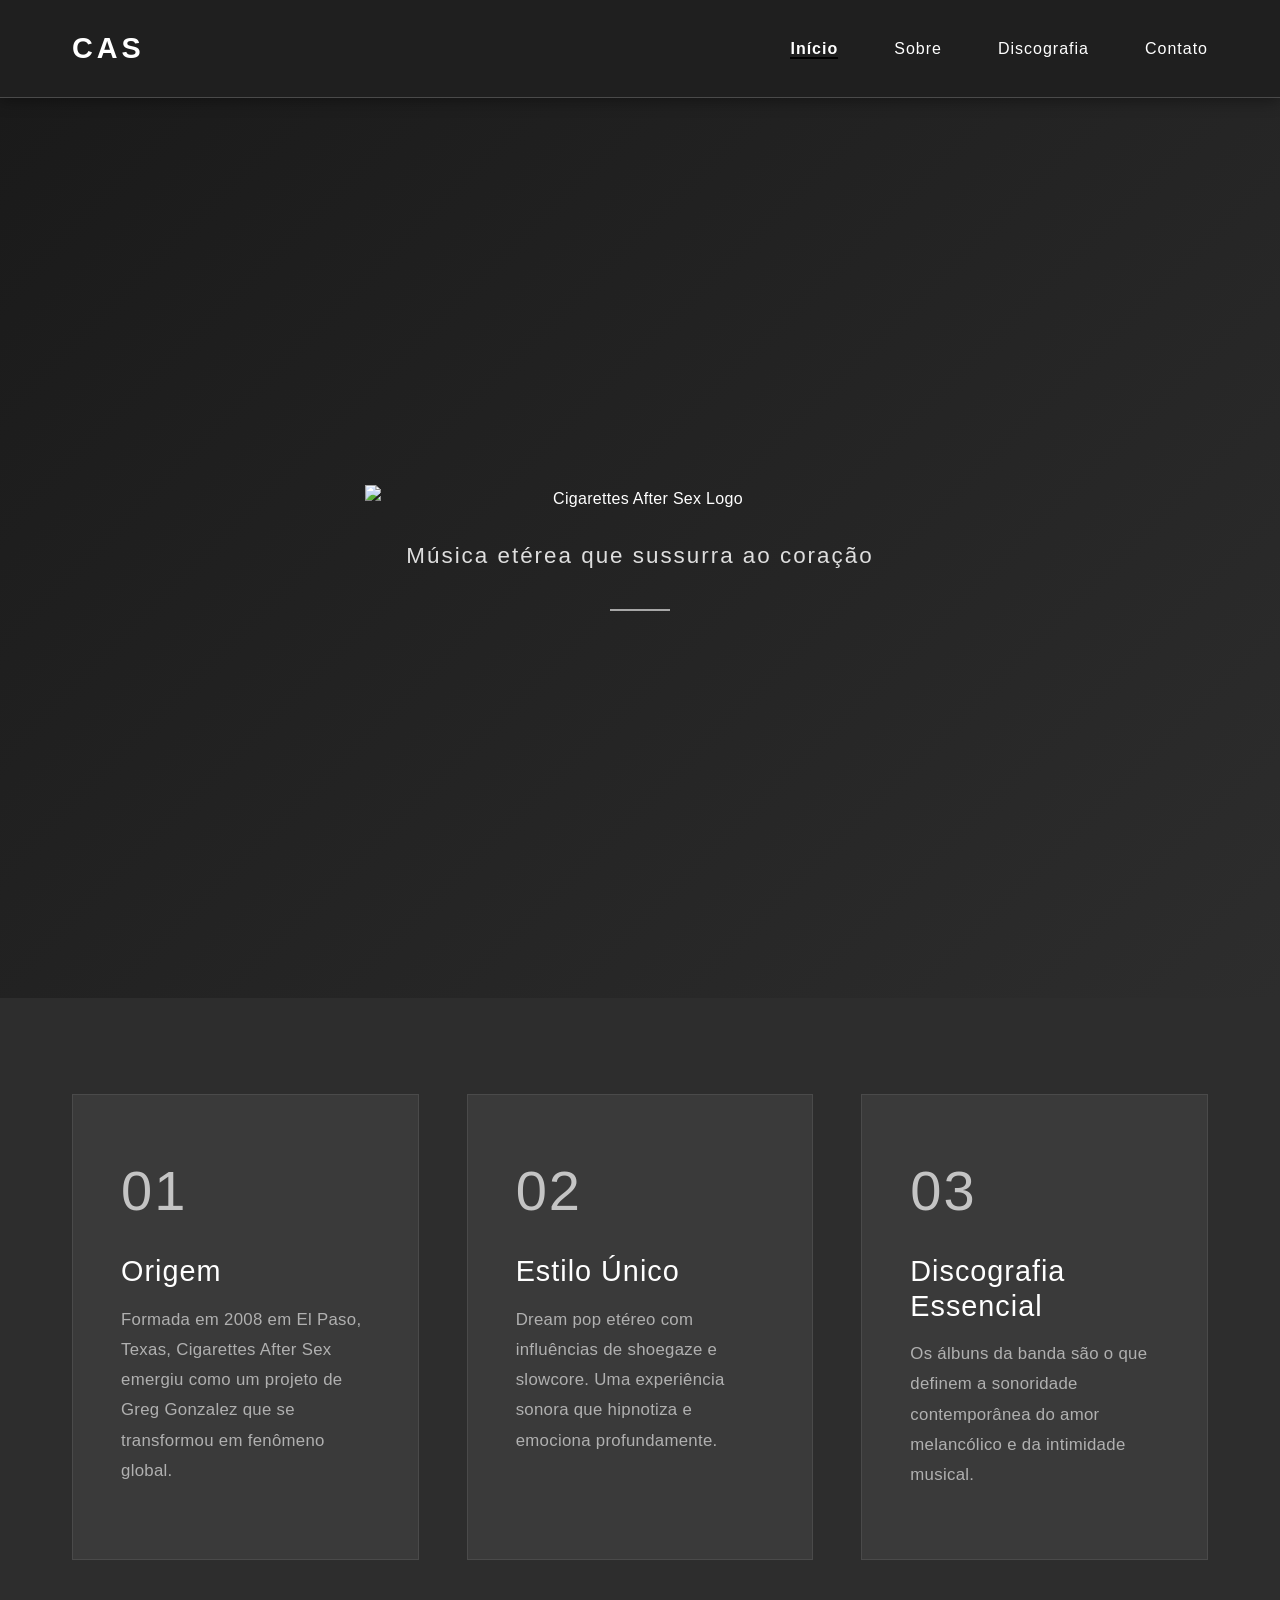
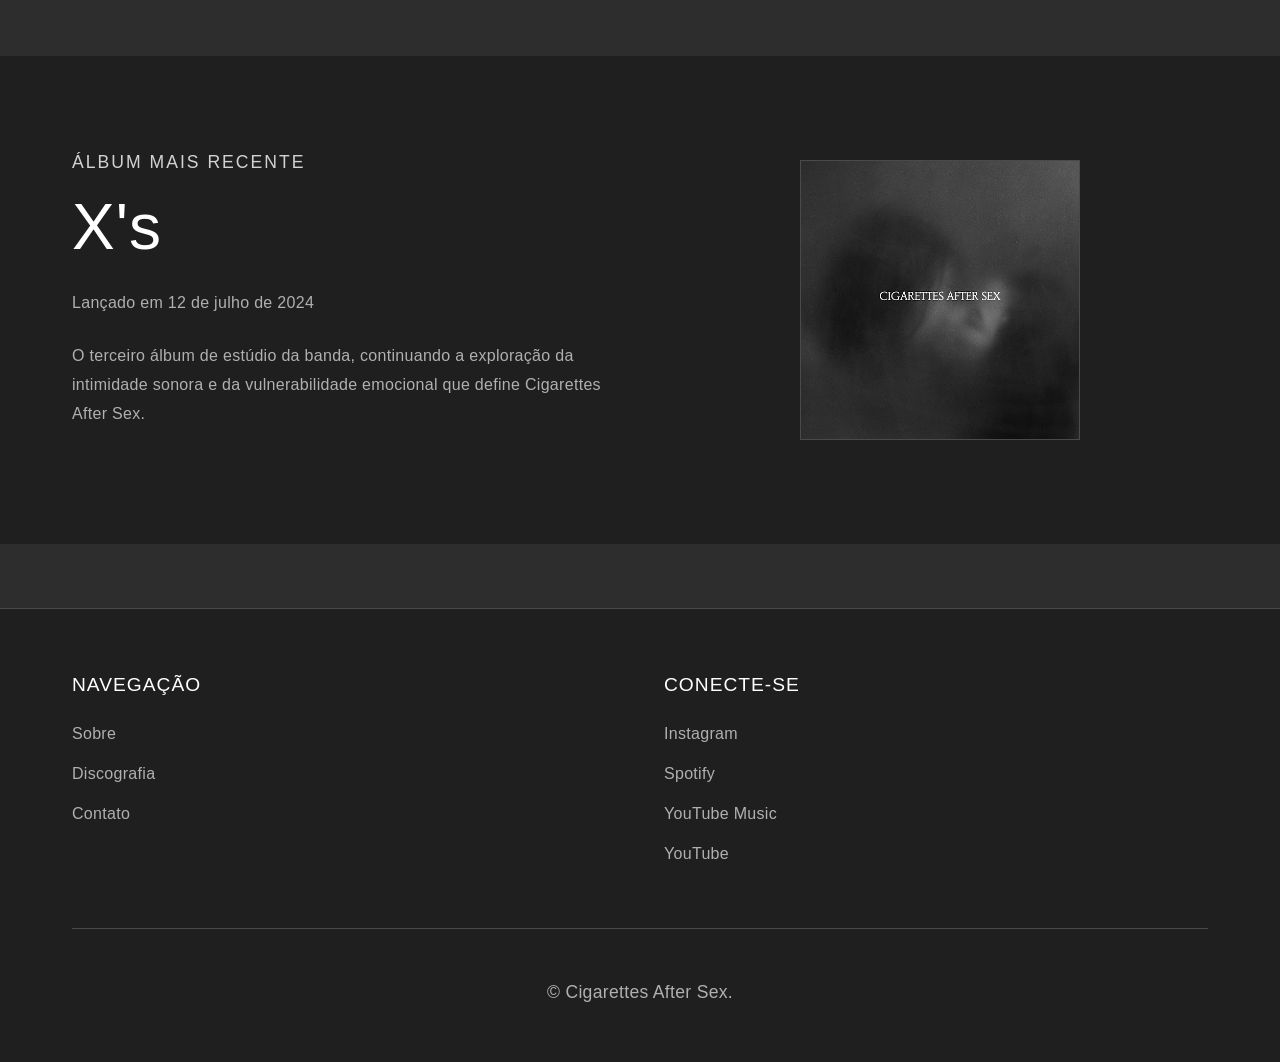
==== commit 1102b76c: "Update index.html" ====
--- a/index.html
+++ b/index.html
@@ -34,7 +34,7 @@
    <!-- Hero Section -->
     <section class="hero">
         <div class="hero-content">
-            <img src="img/logocas.png" alt="Cigarettes After Sex Logo" class="hero-logo">
+            <img src="img/logocaswhite.png" alt="Cigarettes After Sex Logo" class="hero-logo">
             <p class="hero-subtitle">Música etérea que sussurra ao coração</p>
             <div class="hero-divider"></div>
         </div>
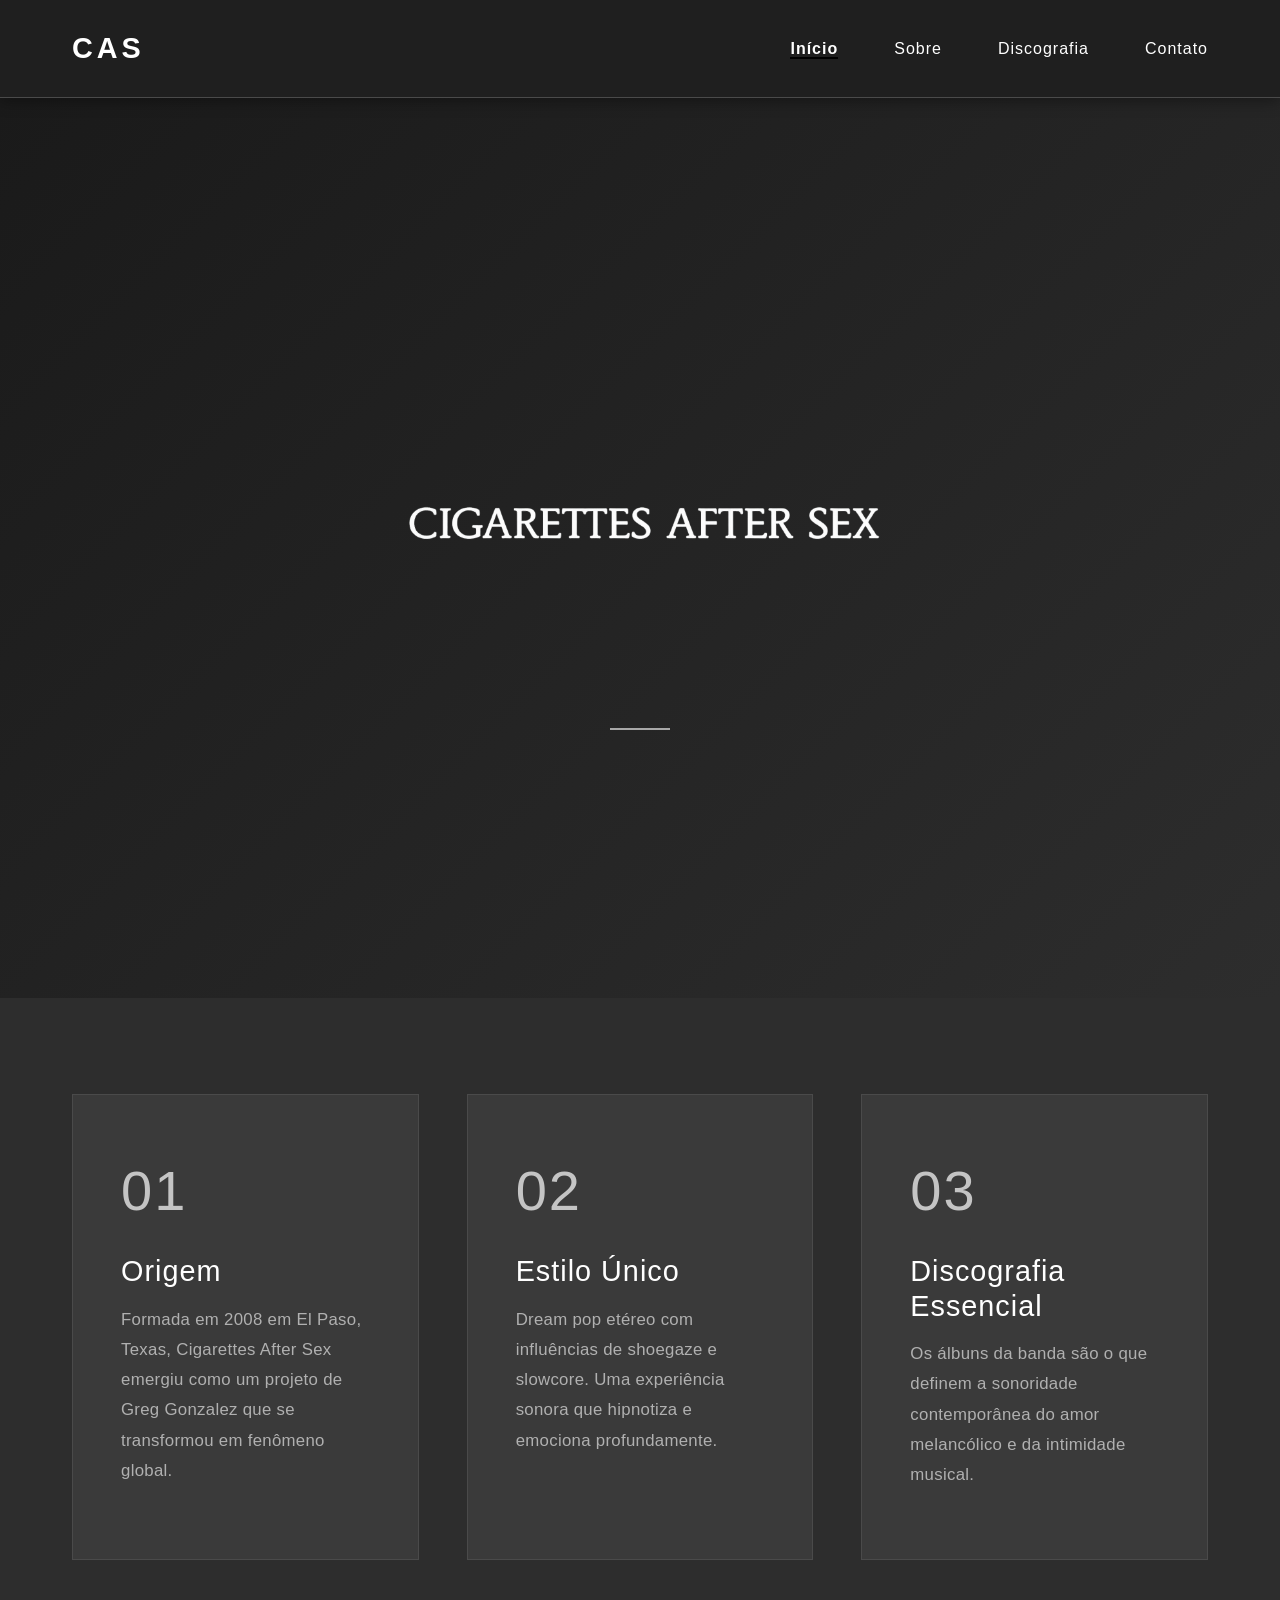
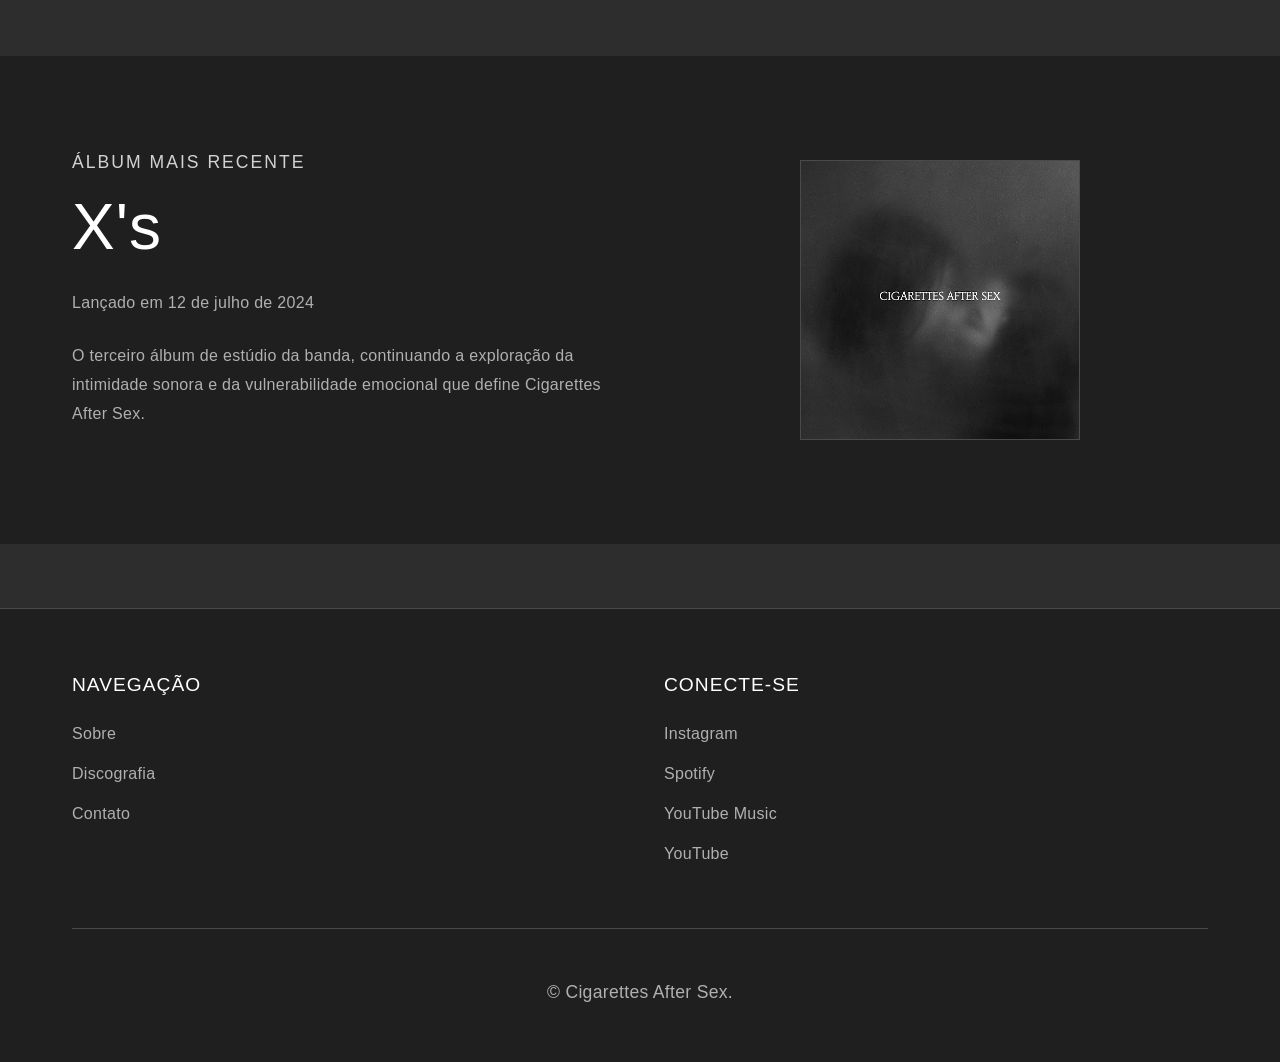
==== commit 701e43d8: "Fix HTML formatting and structure" ====
--- a/index.html
+++ b/index.html
@@ -34,7 +34,7 @@
    <!-- Hero Section -->
     <section class="hero">
         <div class="hero-content">
-            <img src="img/logocaswhite.png" alt="Cigarettes After Sex Logo" class="hero-logo">
+            <img src="ChatGPT Image 16 de mai. de 2026, 15_10_00.png" alt="Cigarettes After Sex Logo" class="hero-logo">
             <p class="hero-subtitle">Música etérea que sussurra ao coração</p>
             <div class="hero-divider"></div>
         </div>
--- a/styles.css
+++ b/styles.css
@@ -210,24 +210,24 @@
     color: #ffffff;
     padding: 2rem;
     z-index: 2;
-    width: 100%;
-}
-
-/* CONFIGURAÇÃO COMPLETA DA SUA LOGO CENTRALIZADA */
-.hero-logo {
-    max-width: 85%;
-    width: 550px;
-    height: auto;
-    margin: 0 auto 1.5rem;
-    display: block;
+}
+
+.hero-title {
+    font-size: 5rem;
+    font-weight: 200;
+    letter-spacing: 2px;
+    margin-bottom: 1rem;
+    text-transform: uppercase;
+    animation: fadeInUp 1s ease;
 }
 
 .hero-subtitle {
-    font-size: 1.4rem;
+    font-size: 1.7rem;
     font-weight: 300;
     letter-spacing: 2px;
     margin-bottom: 2rem;
     color: rgba(255, 255, 255, 0.85);
+    animation: fadeInUp 1s ease 0.2s both;
 }
 
 .hero-divider {
@@ -235,7 +235,22 @@
     height: 2px;
     background-color: rgba(255, 255, 255, 0.6);
     margin: 0 auto;
-}
+    animation: fadeInUp 1s ease 0.4s both;
+}
+
+.hero-logo {
+    max-width: 90%;      /* Evita que ela encoste nas bordas em telas de celular */
+    width: 550px;        /* Defina aqui a largura ideal que você quer para a logo na tela */
+    height: auto;        /* Garante que a proporção original do PNG se mantenha perfeita */
+    margin: 0 auto 2rem; /* Centraliza a imagem e adiciona um espaço antes da linha divisória */
+    display: block;
+}
+
+/* Ajuste opcional para sumir com os tamanhos gigantes de texto antigos da tela se necessário */
+.hero-title, .hero-subtitle {
+    display: none; 
+}
+
 
 /* ==================== FEATURED SECTION ==================== */
 
